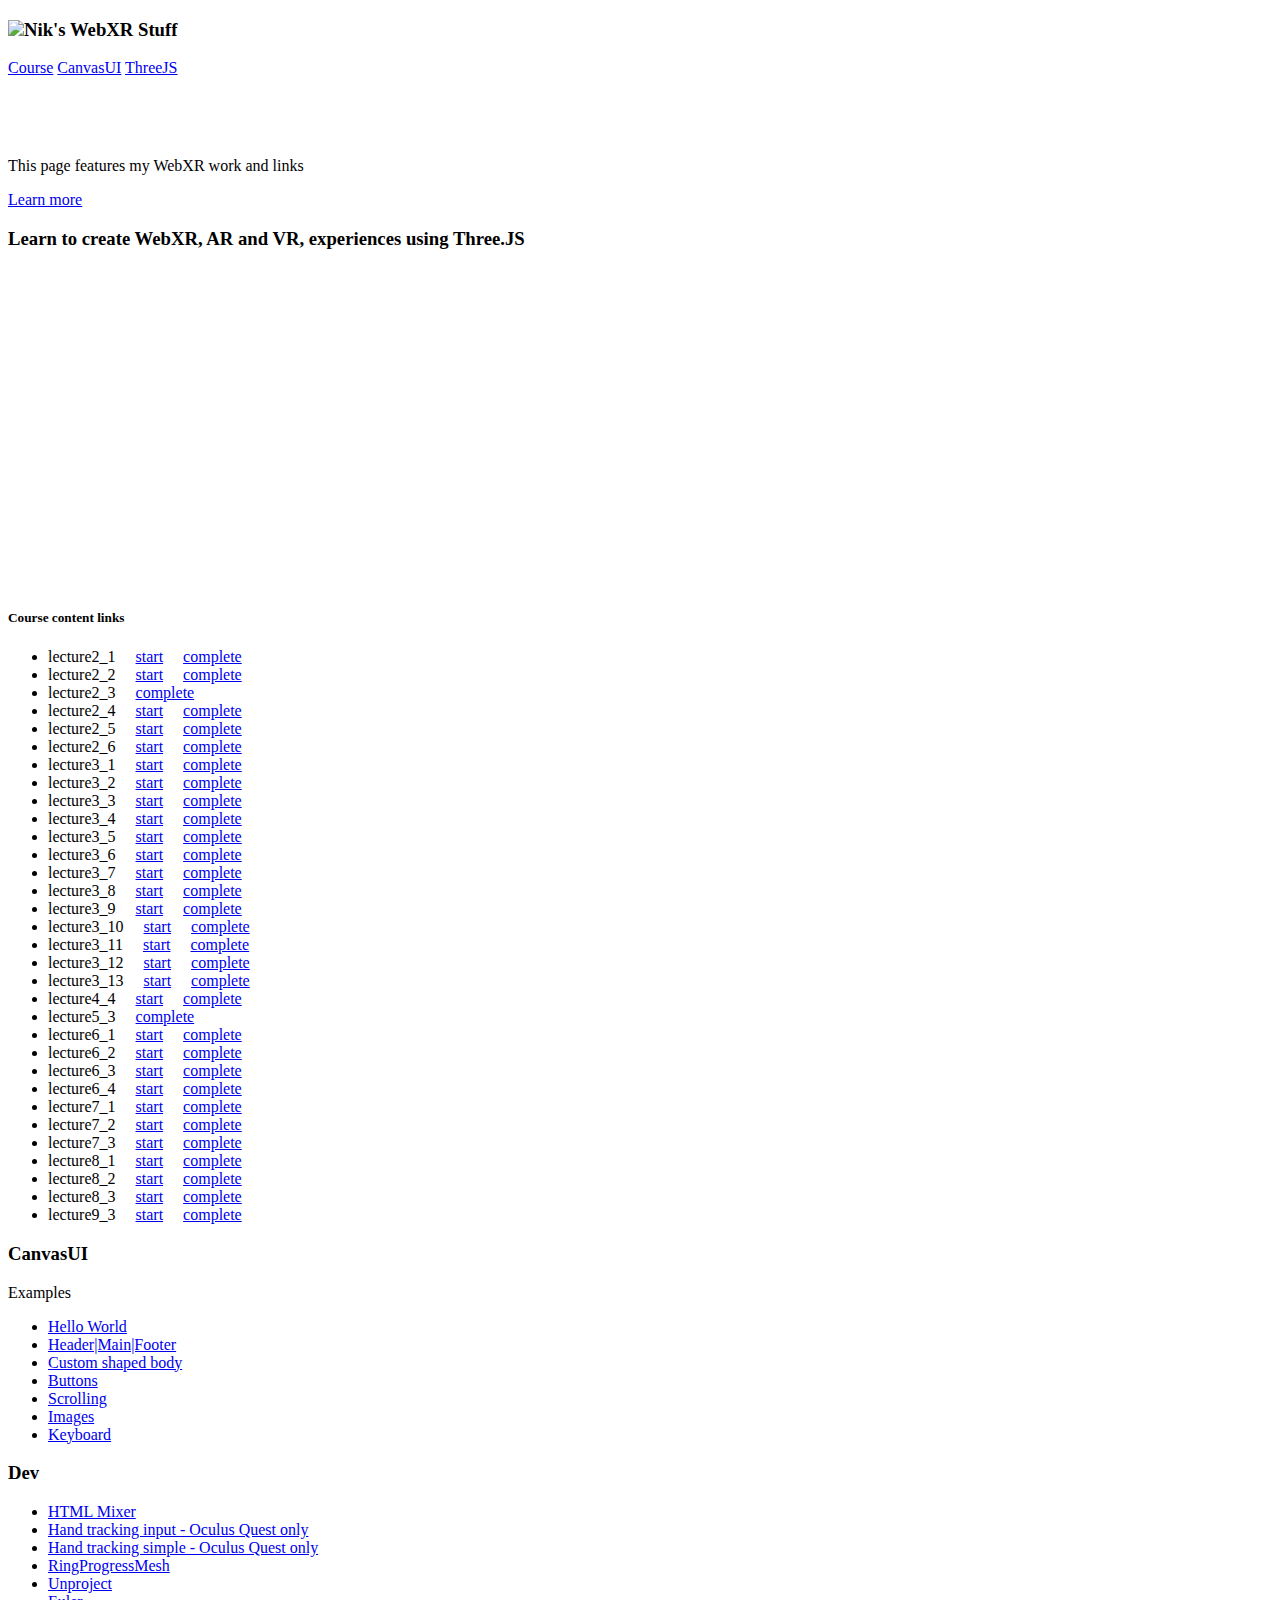
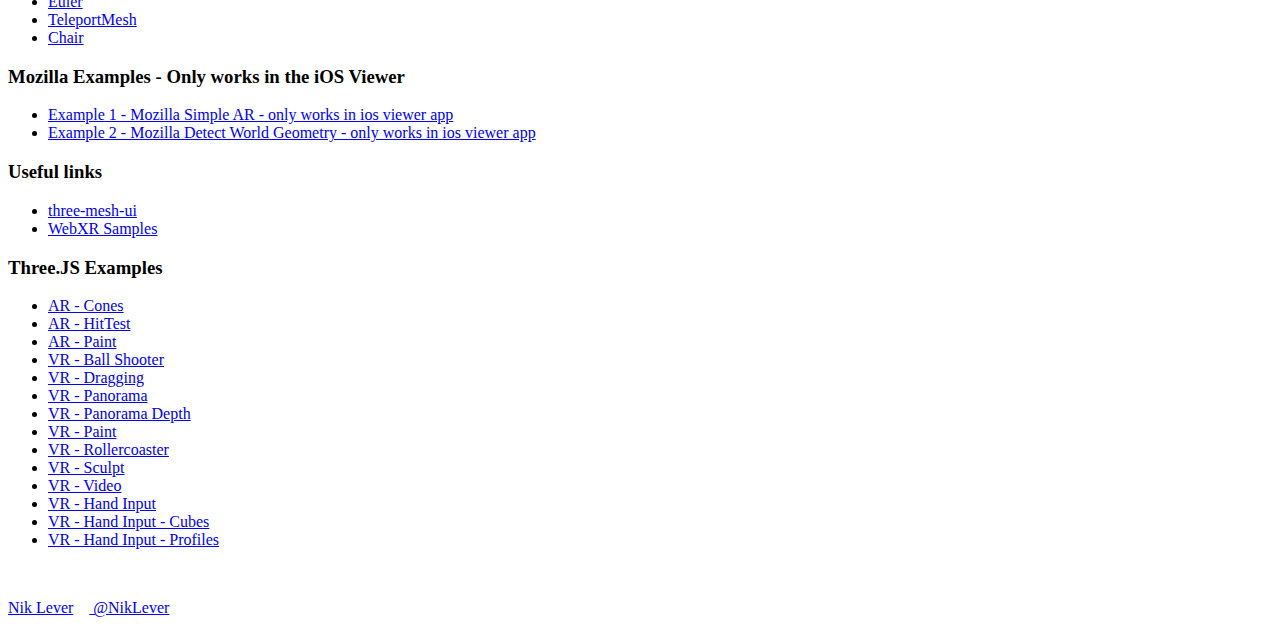
==== index.html @ 73a3fc32 "upload index.html" ====
<!doctype html>
<html lang="en">
  <head>
    <meta charset="utf-8">
    <meta name="viewport" content="width=device-width, initial-scale=1, shrink-to-fit=no">
    <meta name="description" content="">
    <meta name="author" content="Nik Lever, Mark Otto, Jacob Thornton, and Bootstrap contributors">
    <title>Nik's WebXR Stuff</title>

    <!-- Bootstrap core CSS -->
        <link rel="stylesheet" href="https://stackpath.bootstrapcdn.com/bootstrap/4.5.0/css/bootstrap.min.css" integrity="sha384-9aIt2nRpC12Uk9gS9baDl411NQApFmC26EwAOH8WgZl5MYYxFfc+NcPb1dKGj7Sk" crossorigin="anonymous">
    <!-- Favicons -->
      <link rel="apple-touch-icon" sizes="180x180" href="css/favicon/apple-touch-icon.png">
      <link rel="icon" type="image/png" sizes="32x32" href="css/favicon/favicon-32x32.png">
      <link rel="icon" type="image/png" sizes="16x16" href="css/favicon/favicon-16x16.png">
      <link rel="manifest" href="css/favicon/site.webmanifest">
      <link rel="mask-icon" href="css/favicon/safari-pinned-tab.svg" color="#5bbad5">
      <meta name="msapplication-TileColor" content="#da532c">
      <meta name="theme-color" content="#ffffff">

    <style>
      .bd-placeholder-img {
        font-size: 1.125rem;
        text-anchor: middle;
        -webkit-user-select: none;
        -moz-user-select: none;
        -ms-user-select: none;
        user-select: none;
      }

      @media (min-width: 768px) {
        .bd-placeholder-img-lg {
          font-size: 3.5rem;
        }
      }
      
      @media screen and (max-width: 750px) {
        iframe {
          max-width: 100% !important;
          width: auto !important;
          height: auto !important;
        }
      }
    </style>
    <!-- Custom styles for this template -->
    <link href="css/webxr.css" rel="stylesheet">
  </head>
  <body class="text-center">
      <script src="https://kit.fontawesome.com/86f3d02ba1.js" crossorigin="anonymous"></script>
<header class="masthead mb-auto">
    <div class="inner">
      <h3 class="masthead-brand"><img src="css/favicon/favicon-32x32.png" />Nik's WebXR Stuff</h3>
      <nav class="nav nav-masthead justify-content-center">
        <a class="nav-link active" href="#">Course</a>
        <a class="nav-link" href="https://github.com/NikLever/CanvasUI">CanvasUI</a>
        <a class="nav-link" href="https://threejs.org">ThreeJS</a>
      </nav>
    </div>
  </header>
    <div class="cover-container d-flex w-100 h-100 p-3 mx-auto flex-column">
  

  <main role="main" class="inner cover">
    <h1 class="cover-heading">&nbsp;</h1>
    <p class="lead">This page features my WebXR work and links</p>
    <p class="lead">
      <a href="https://developer.mozilla.org/en-US/docs/Web/API/WebXR_Device_API" class="btn btn-lg btn-secondary">Learn more</a>
    </p>
  </main>
        <section>
      <h3>Learn to create WebXR, AR and VR, experiences using Three.JS</h3>
            <iframe width="560" height="315" src="https://www.youtube.com/embed/QuYmeeHlbAA" frameborder="0" allow="accelerometer; autoplay; clipboard-write; encrypted-media; gyroscope; picture-in-picture" allowfullscreen></iframe>
      <h5>Course content links</h5>
       <ul>
            <li>lecture2_1&emsp; <a href="start/lecture2_1">start</a>&emsp; <a href="complete/lecture2_1">complete</a></li>
            <li>lecture2_2&emsp; <a href="start/lecture2_2">start</a>&emsp; <a href="complete/lecture2_2">complete</a></li>
            <li>lecture2_3&emsp; <a href="Earth_and_Moon/">complete</a></li>
            <li>lecture2_4&emsp; <a href="start/lecture2_4">start</a>&emsp; <a href="complete/lecture2_4">complete</a></li>
           <li>lecture2_5&emsp; <a href="start/lecture2_5">start</a>&emsp; <a href="complete/lecture2_5">complete</a></li>
            <li>lecture2_6&emsp; <a href="start/lecture2_6">start</a>&emsp; <a href="complete/lecture2_6">complete</a></li>
            <li>lecture3_1&emsp; <a href="start/lecture3_1">start</a>&emsp; <a href="complete/lecture3_1">complete</a></li>
            <li>lecture3_2&emsp; <a href="start/lecture3_2">start</a>&emsp; <a href="complete/lecture3_2">complete</a></li>
            <li>lecture3_3&emsp; <a href="start/lecture3_3">start</a>&emsp; <a href="complete/lecture3_3">complete</a></li>
            <li>lecture3_4&emsp; <a href="start/lecture3_4">start</a>&emsp; <a href="complete/lecture3_4">complete</a></li>
            <li>lecture3_5&emsp; <a href="start/lecture3_5">start</a>&emsp; <a href="complete/lecture3_5">complete</a></li>
            <li>lecture3_6&emsp; <a href="start/lecture3_6">start</a>&emsp; <a href="complete/lecture3_6">complete</a></li>
            <li>lecture3_7&emsp; <a href="start/lecture3_7">start</a>&emsp; <a href="complete/lecture3_7">complete</a></li>
            <li>lecture3_8&emsp; <a href="start/lecture3_8">start</a>&emsp; <a href="complete/lecture3_8">complete</a></li>
            <li>lecture3_9&emsp; <a href="start/lecture3_9">start</a>&emsp; <a href="complete/lecture3_9">complete</a></li>
            <li>lecture3_10&emsp; <a href="start/lecture3_10">start</a>&emsp; <a href="complete/lecture3_10">complete</a></li>
            <li>lecture3_11&emsp; <a href="start/lecture3_11">start</a>&emsp; <a href="complete/lecture3_11">complete</a></li>
            <li>lecture3_12&emsp; <a href="start/lecture3_12">start</a>&emsp; <a href="complete/lecture3_12">complete</a></li> 
            <li>lecture3_13&emsp; <a href="start/lecture3_13">start</a>&emsp; <a href="complete/lecture3_13">complete</a></li> 
            <li>lecture4_4&emsp; <a href="start/lecture4_4">start</a>&emsp; <a href="complete/lecture4_4">complete</a></li> 
            <li>lecture5_3&emsp; <a href="complete/lecture5_3">complete</a></li> 
            <li>lecture6_1&emsp; <a href="start/lecture6_1">start</a>&emsp; <a href="complete/lecture6_1">complete</a></li> 
            <li>lecture6_2&emsp; <a href="start/lecture6_2">start</a>&emsp; <a href="complete/lecture6_2">complete</a></li> 
            <li>lecture6_3&emsp; <a href="start/lecture6_3">start</a>&emsp; <a href="complete/lecture6_3">complete</a></li> 
            <li>lecture6_4&emsp; <a href="start/lecture6_4">start</a>&emsp; <a href="complete/lecture6_4">complete</a></li>
            <li>lecture7_1&emsp; <a href="start/lecture7_1">start</a>&emsp; <a href="complete/lecture7_1">complete</a></li> 
            <li>lecture7_2&emsp; <a href="start/lecture7_2">start</a>&emsp; <a href="complete/lecture7_2">complete</a></li> 
            <li>lecture7_3&emsp; <a href="start/lecture7_3">start</a>&emsp; <a href="complete/lecture7_3">complete</a></li> 
            <li>lecture8_1&emsp; <a href="start/lecture8_1">start</a>&emsp; <a href="complete/lecture8_1">complete</a></li> 
            <li>lecture8_2&emsp; <a href="start/lecture8_2">start</a>&emsp; <a href="complete/lecture8_2">complete</a></li> 
            <li>lecture8_3&emsp; <a href="start/lecture8_3">start</a>&emsp; <a href="complete/lecture8_3">complete</a></li>
            <li>lecture9_3&emsp; <a href="start/lecture9_3">start</a>&emsp; <a href="complete/lecture9_3">complete</a></li> 
        </ul> 
  </section> 
        <section>
            <h3>CanvasUI</h3>
            Examples
            <ul>
                <li><a href="CanvasUI/simple">Hello World</a></li>
                <li><a href="CanvasUI/panel">Header|Main|Footer</a></li>
                <li><a href="CanvasUI/shaped">Custom shaped body</a></li>
                <li><a href="CanvasUI/buttons">Buttons</a></li>
                <li><a href="CanvasUI/scrolling">Scrolling</a></li>
                <li><a href="CanvasUI/images">Images</a></li>
                <li><a href="CanvasUI/keyboard">Keyboard</a></li>
            </ul>
        </section> 
        <section>
            <h3>Dev</h3>
            <ul>
                <li><a href="dev/htmlmixer">HTML Mixer</a></li>
                <li><a href="dev/vr-hands-input/">Hand tracking input - Oculus Quest only</a></li>
                <li><a href="dev/vr-hands-simple/">Hand tracking simple - Oculus Quest only</a></li>
                <li><a href="dev/RingProgressMesh/">RingProgressMesh</a></li>
                <li><a href="dev/unproject/">Unproject</a></li>
                <li><a href="dev/euler/">Euler</a></li>
                <li><a href="dev/teleport/">TeleportMesh</a></li>
                <li><a href="dev/example10/">Chair</a></li>
            </ul>
        </section> 
        <section>
            <h3>Mozilla Examples - Only works in the iOS Viewer</h3>
            <ul>
                <li><a href="dev/mozilla-examples/hit_test">Example 1 - Mozilla Simple AR - only works in ios viewer app</a></li>
                <li><a href="dev/mozilla-examples/sensing">Example 2 - Mozilla Detect World Geometry - only works in ios viewer app</a></li>
            </ul>
        </section>
        <section>
            <h3>Useful links</h3>
            <ul>
                <li><a href="https://three-mesh-ui.herokuapp.com/#basic_setup">three-mesh-ui</a></li>
                <li><a href="https://immersive-web.github.io/webxr-samples/">WebXR Samples</a></li>
            </ul>
        </section> 
    
<section>
    <h3>Three.JS Examples</h3>
    <ul>
        <li><a href="https://threejs.org/examples/webxr_ar_cones.html">AR - Cones</a></li>
        <li><a href="https://threejs.org/examples/webxr_ar_hittest.html">AR - HitTest</a></li>
        <li><a href="https://threejs.org/examples/webxr_ar_paint.html">AR - Paint</a></li>
        <li><a href="https://threejs.org/examples/webxr_vr_ballshooter.html">VR - Ball Shooter</a></li>
        <li><a href="https://threejs.org/examples/webxr_vr_dragging.html">VR - Dragging</a></li>
        <li><a href="https://threejs.org/examples/webxr_vr_panorama.html">VR - Panorama</a></li>
        <li><a href="https://threejs.org/examples/webxr_vr_panorama_depth.html">VR - Panorama Depth</a></li>
        <li><a href="https://threejs.org/examples/webxr_vr_paint.html">VR - Paint</a></li>
        <li><a href="https://threejs.org/examples/webxr_vr_rollercoaster.html">VR - Rollercoaster</a></li>
        <li><a href="https://threejs.org/examples/webxr_vr_sculpt.html">VR - Sculpt</a></li>
        <li><a href="https://threejs.org/examples/webxr_vr_video.html">VR - Video</a></li>
        <li><a href="https://threejs.org/examples/webxr_vr_handinput.html">VR - Hand Input</a></li>
        <li><a href="https://threejs.org/examples/webxr_vr_handinput_cubes.html">VR - Hand Input - Cubes</a></li>
        <li><a href="https://threejs.org/examples/webxr_vr_handinput_profiles.html">VR - Hand Input - Profiles</a></li>
        
    </ul>
</section> 
         
        <br>
</div>
<footer class="mastfoot mt-auto">
    <div class="inner">
        <p><a href="mailto:nik.j.lever@gmail.com"><i class="fa fa-envelope"></i> Nik Lever</a>&emsp;<a href="https://twitter.com/NikLever"><i class="fa fa-twitter"></i> @NikLever</a>&emsp;<a href="https://www.facebook.com/groups/nikthreejs"><i class="fa fa-facebook-official"></i> </p>
    </div>
  </footer>
</body>
</html>
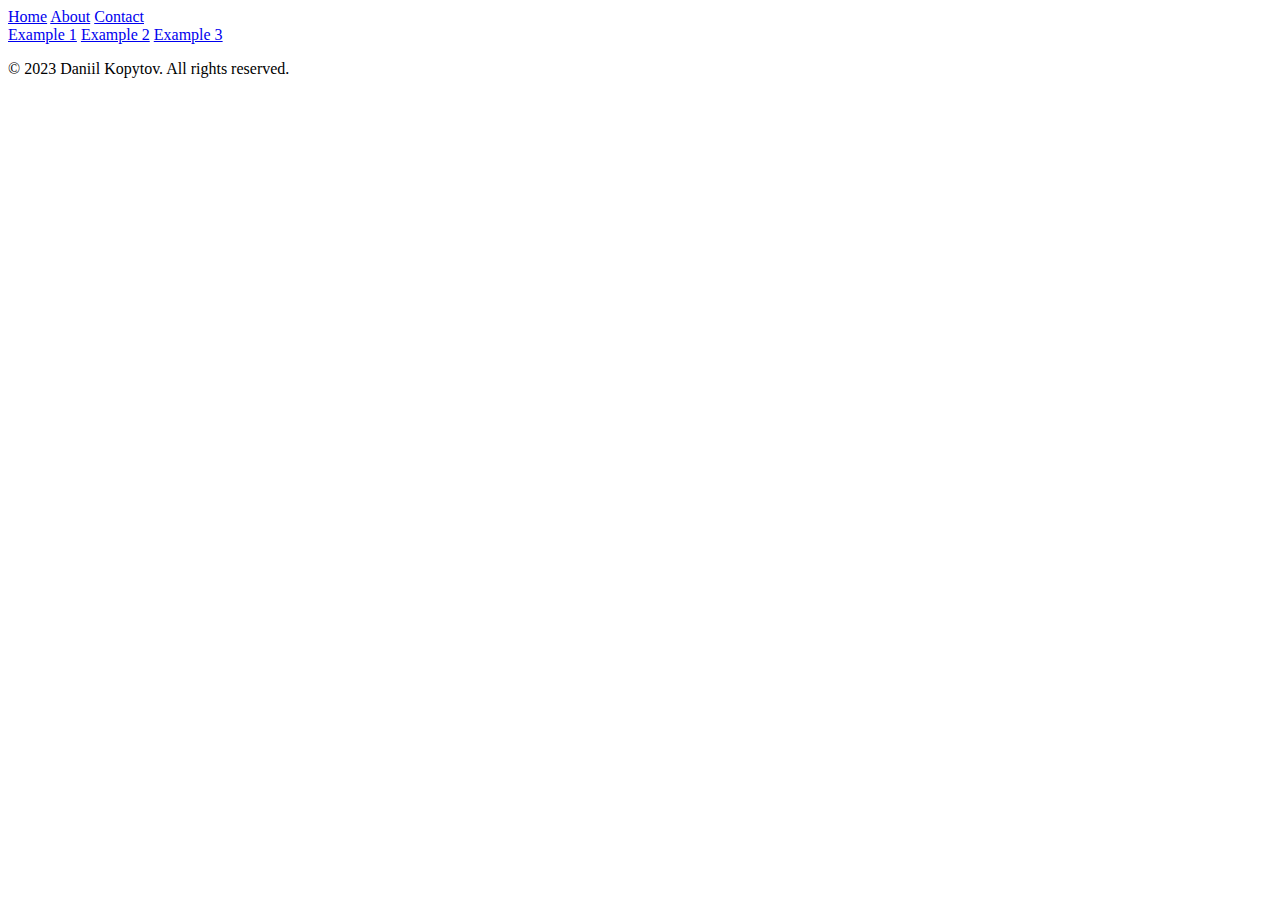
==== commit 6f8b17b7: "Update index.html" ====
--- a/index.html
+++ b/index.html
@@ -1,179 +1,31 @@
-<!doctype html>
+<!DOCTYPE html>
+<!DOCTYPE html>
 <html lang="en">
-  <head>
-    <meta charset="utf-8">
-    <meta name="viewport" content="width=device-width, initial-scale=1, shrink-to-fit=no">
-    <meta name="description" content="">
-    <meta name="author" content="Nik Lever, Mark Otto, Jacob Thornton, and Bootstrap contributors">
-    <title>Nik's WebXR Stuff</title>
+<head>
+  <meta charset="UTF-8">
+  <meta name="viewport" content="width=device-width, initial-scale=1.0">
+  <title>WebXR examples by Daniil Kopytov</title>
+  <link rel="stylesheet" href="style.css">
+</head>
+<body>
+  <div class="container">
+    <div class="navbar">
+      <a href="index.html">Home</a>
+      <a href="about.html">About</a>
+      <a href="contact.html">Contact</a>
+    </div>
 
-    <!-- Bootstrap core CSS -->
-        <link rel="stylesheet" href="https://stackpath.bootstrapcdn.com/bootstrap/4.5.0/css/bootstrap.min.css" integrity="sha384-9aIt2nRpC12Uk9gS9baDl411NQApFmC26EwAOH8WgZl5MYYxFfc+NcPb1dKGj7Sk" crossorigin="anonymous">
-    <!-- Favicons -->
-      <link rel="apple-touch-icon" sizes="180x180" href="css/favicon/apple-touch-icon.png">
-      <link rel="icon" type="image/png" sizes="32x32" href="css/favicon/favicon-32x32.png">
-      <link rel="icon" type="image/png" sizes="16x16" href="css/favicon/favicon-16x16.png">
-      <link rel="manifest" href="css/favicon/site.webmanifest">
-      <link rel="mask-icon" href="css/favicon/safari-pinned-tab.svg" color="#5bbad5">
-      <meta name="msapplication-TileColor" content="#da532c">
-      <meta name="theme-color" content="#ffffff">
+    <div class="button-container">
+      <a href="complete/lecture3_7" target="_blank" class="button">Example 1</a>
+      <a href="complete/lecture6_1" target="_blank" class="button">Example 2</a>
+      <a href="complete/lecture9_3" target="_blank" class="button">Example 3</a>
+    </div>
 
-    <style>
-      .bd-placeholder-img {
-        font-size: 1.125rem;
-        text-anchor: middle;
-        -webkit-user-select: none;
-        -moz-user-select: none;
-        -ms-user-select: none;
-        user-select: none;
-      }
-
-      @media (min-width: 768px) {
-        .bd-placeholder-img-lg {
-          font-size: 3.5rem;
-        }
-      }
-      
-      @media screen and (max-width: 750px) {
-        iframe {
-          max-width: 100% !important;
-          width: auto !important;
-          height: auto !important;
-        }
-      }
-    </style>
-    <!-- Custom styles for this template -->
-    <link href="css/webxr.css" rel="stylesheet">
-  </head>
-  <body class="text-center">
-      <script src="https://kit.fontawesome.com/86f3d02ba1.js" crossorigin="anonymous"></script>
-<header class="masthead mb-auto">
-    <div class="inner">
-      <h3 class="masthead-brand"><img src="css/favicon/favicon-32x32.png" />Nik's WebXR Stuff</h3>
-      <nav class="nav nav-masthead justify-content-center">
-        <a class="nav-link active" href="#">Course</a>
-        <a class="nav-link" href="https://github.com/NikLever/CanvasUI">CanvasUI</a>
-        <a class="nav-link" href="https://threejs.org">ThreeJS</a>
-      </nav>
+    <div class="footer">
+      <p class="copyright">
+        &copy; 2023 Daniil Kopytov. All rights reserved.
+      </p>
     </div>
-  </header>
-    <div class="cover-container d-flex w-100 h-100 p-3 mx-auto flex-column">
-  
-
-  <main role="main" class="inner cover">
-    <h1 class="cover-heading">&nbsp;</h1>
-    <p class="lead">This page features my WebXR work and links</p>
-    <p class="lead">
-      <a href="https://developer.mozilla.org/en-US/docs/Web/API/WebXR_Device_API" class="btn btn-lg btn-secondary">Learn more</a>
-    </p>
-  </main>
-        <section>
-      <h3>Learn to create WebXR, AR and VR, experiences using Three.JS</h3>
-            <iframe width="560" height="315" src="https://www.youtube.com/embed/QuYmeeHlbAA" frameborder="0" allow="accelerometer; autoplay; clipboard-write; encrypted-media; gyroscope; picture-in-picture" allowfullscreen></iframe>
-      <h5>Course content links</h5>
-       <ul>
-            <li>lecture2_1&emsp; <a href="start/lecture2_1">start</a>&emsp; <a href="complete/lecture2_1">complete</a></li>
-            <li>lecture2_2&emsp; <a href="start/lecture2_2">start</a>&emsp; <a href="complete/lecture2_2">complete</a></li>
-            <li>lecture2_3&emsp; <a href="Earth_and_Moon/">complete</a></li>
-            <li>lecture2_4&emsp; <a href="start/lecture2_4">start</a>&emsp; <a href="complete/lecture2_4">complete</a></li>
-           <li>lecture2_5&emsp; <a href="start/lecture2_5">start</a>&emsp; <a href="complete/lecture2_5">complete</a></li>
-            <li>lecture2_6&emsp; <a href="start/lecture2_6">start</a>&emsp; <a href="complete/lecture2_6">complete</a></li>
-            <li>lecture3_1&emsp; <a href="start/lecture3_1">start</a>&emsp; <a href="complete/lecture3_1">complete</a></li>
-            <li>lecture3_2&emsp; <a href="start/lecture3_2">start</a>&emsp; <a href="complete/lecture3_2">complete</a></li>
-            <li>lecture3_3&emsp; <a href="start/lecture3_3">start</a>&emsp; <a href="complete/lecture3_3">complete</a></li>
-            <li>lecture3_4&emsp; <a href="start/lecture3_4">start</a>&emsp; <a href="complete/lecture3_4">complete</a></li>
-            <li>lecture3_5&emsp; <a href="start/lecture3_5">start</a>&emsp; <a href="complete/lecture3_5">complete</a></li>
-            <li>lecture3_6&emsp; <a href="start/lecture3_6">start</a>&emsp; <a href="complete/lecture3_6">complete</a></li>
-            <li>lecture3_7&emsp; <a href="start/lecture3_7">start</a>&emsp; <a href="complete/lecture3_7">complete</a></li>
-            <li>lecture3_8&emsp; <a href="start/lecture3_8">start</a>&emsp; <a href="complete/lecture3_8">complete</a></li>
-            <li>lecture3_9&emsp; <a href="start/lecture3_9">start</a>&emsp; <a href="complete/lecture3_9">complete</a></li>
-            <li>lecture3_10&emsp; <a href="start/lecture3_10">start</a>&emsp; <a href="complete/lecture3_10">complete</a></li>
-            <li>lecture3_11&emsp; <a href="start/lecture3_11">start</a>&emsp; <a href="complete/lecture3_11">complete</a></li>
-            <li>lecture3_12&emsp; <a href="start/lecture3_12">start</a>&emsp; <a href="complete/lecture3_12">complete</a></li> 
-            <li>lecture3_13&emsp; <a href="start/lecture3_13">start</a>&emsp; <a href="complete/lecture3_13">complete</a></li> 
-            <li>lecture4_4&emsp; <a href="start/lecture4_4">start</a>&emsp; <a href="complete/lecture4_4">complete</a></li> 
-            <li>lecture5_3&emsp; <a href="complete/lecture5_3">complete</a></li> 
-            <li>lecture6_1&emsp; <a href="start/lecture6_1">start</a>&emsp; <a href="complete/lecture6_1">complete</a></li> 
-            <li>lecture6_2&emsp; <a href="start/lecture6_2">start</a>&emsp; <a href="complete/lecture6_2">complete</a></li> 
-            <li>lecture6_3&emsp; <a href="start/lecture6_3">start</a>&emsp; <a href="complete/lecture6_3">complete</a></li> 
-            <li>lecture6_4&emsp; <a href="start/lecture6_4">start</a>&emsp; <a href="complete/lecture6_4">complete</a></li>
-            <li>lecture7_1&emsp; <a href="start/lecture7_1">start</a>&emsp; <a href="complete/lecture7_1">complete</a></li> 
-            <li>lecture7_2&emsp; <a href="start/lecture7_2">start</a>&emsp; <a href="complete/lecture7_2">complete</a></li> 
-            <li>lecture7_3&emsp; <a href="start/lecture7_3">start</a>&emsp; <a href="complete/lecture7_3">complete</a></li> 
-            <li>lecture8_1&emsp; <a href="start/lecture8_1">start</a>&emsp; <a href="complete/lecture8_1">complete</a></li> 
-            <li>lecture8_2&emsp; <a href="start/lecture8_2">start</a>&emsp; <a href="complete/lecture8_2">complete</a></li> 
-            <li>lecture8_3&emsp; <a href="start/lecture8_3">start</a>&emsp; <a href="complete/lecture8_3">complete</a></li>
-            <li>lecture9_3&emsp; <a href="start/lecture9_3">start</a>&emsp; <a href="complete/lecture9_3">complete</a></li> 
-        </ul> 
-  </section> 
-        <section>
-            <h3>CanvasUI</h3>
-            Examples
-            <ul>
-                <li><a href="CanvasUI/simple">Hello World</a></li>
-                <li><a href="CanvasUI/panel">Header|Main|Footer</a></li>
-                <li><a href="CanvasUI/shaped">Custom shaped body</a></li>
-                <li><a href="CanvasUI/buttons">Buttons</a></li>
-                <li><a href="CanvasUI/scrolling">Scrolling</a></li>
-                <li><a href="CanvasUI/images">Images</a></li>
-                <li><a href="CanvasUI/keyboard">Keyboard</a></li>
-            </ul>
-        </section> 
-        <section>
-            <h3>Dev</h3>
-            <ul>
-                <li><a href="dev/htmlmixer">HTML Mixer</a></li>
-                <li><a href="dev/vr-hands-input/">Hand tracking input - Oculus Quest only</a></li>
-                <li><a href="dev/vr-hands-simple/">Hand tracking simple - Oculus Quest only</a></li>
-                <li><a href="dev/RingProgressMesh/">RingProgressMesh</a></li>
-                <li><a href="dev/unproject/">Unproject</a></li>
-                <li><a href="dev/euler/">Euler</a></li>
-                <li><a href="dev/teleport/">TeleportMesh</a></li>
-                <li><a href="dev/example10/">Chair</a></li>
-            </ul>
-        </section> 
-        <section>
-            <h3>Mozilla Examples - Only works in the iOS Viewer</h3>
-            <ul>
-                <li><a href="dev/mozilla-examples/hit_test">Example 1 - Mozilla Simple AR - only works in ios viewer app</a></li>
-                <li><a href="dev/mozilla-examples/sensing">Example 2 - Mozilla Detect World Geometry - only works in ios viewer app</a></li>
-            </ul>
-        </section>
-        <section>
-            <h3>Useful links</h3>
-            <ul>
-                <li><a href="https://three-mesh-ui.herokuapp.com/#basic_setup">three-mesh-ui</a></li>
-                <li><a href="https://immersive-web.github.io/webxr-samples/">WebXR Samples</a></li>
-            </ul>
-        </section> 
-    
-<section>
-    <h3>Three.JS Examples</h3>
-    <ul>
-        <li><a href="https://threejs.org/examples/webxr_ar_cones.html">AR - Cones</a></li>
-        <li><a href="https://threejs.org/examples/webxr_ar_hittest.html">AR - HitTest</a></li>
-        <li><a href="https://threejs.org/examples/webxr_ar_paint.html">AR - Paint</a></li>
-        <li><a href="https://threejs.org/examples/webxr_vr_ballshooter.html">VR - Ball Shooter</a></li>
-        <li><a href="https://threejs.org/examples/webxr_vr_dragging.html">VR - Dragging</a></li>
-        <li><a href="https://threejs.org/examples/webxr_vr_panorama.html">VR - Panorama</a></li>
-        <li><a href="https://threejs.org/examples/webxr_vr_panorama_depth.html">VR - Panorama Depth</a></li>
-        <li><a href="https://threejs.org/examples/webxr_vr_paint.html">VR - Paint</a></li>
-        <li><a href="https://threejs.org/examples/webxr_vr_rollercoaster.html">VR - Rollercoaster</a></li>
-        <li><a href="https://threejs.org/examples/webxr_vr_sculpt.html">VR - Sculpt</a></li>
-        <li><a href="https://threejs.org/examples/webxr_vr_video.html">VR - Video</a></li>
-        <li><a href="https://threejs.org/examples/webxr_vr_handinput.html">VR - Hand Input</a></li>
-        <li><a href="https://threejs.org/examples/webxr_vr_handinput_cubes.html">VR - Hand Input - Cubes</a></li>
-        <li><a href="https://threejs.org/examples/webxr_vr_handinput_profiles.html">VR - Hand Input - Profiles</a></li>
-        
-    </ul>
-</section> 
-         
-        <br>
-</div>
-<footer class="mastfoot mt-auto">
-    <div class="inner">
-        <p><a href="mailto:nik.j.lever@gmail.com"><i class="fa fa-envelope"></i> Nik Lever</a>&emsp;<a href="https://twitter.com/NikLever"><i class="fa fa-twitter"></i> @NikLever</a>&emsp;<a href="https://www.facebook.com/groups/nikthreejs"><i class="fa fa-facebook-official"></i> </p>
-    </div>
-  </footer>
+  </div>
 </body>
-</html>+</html>
